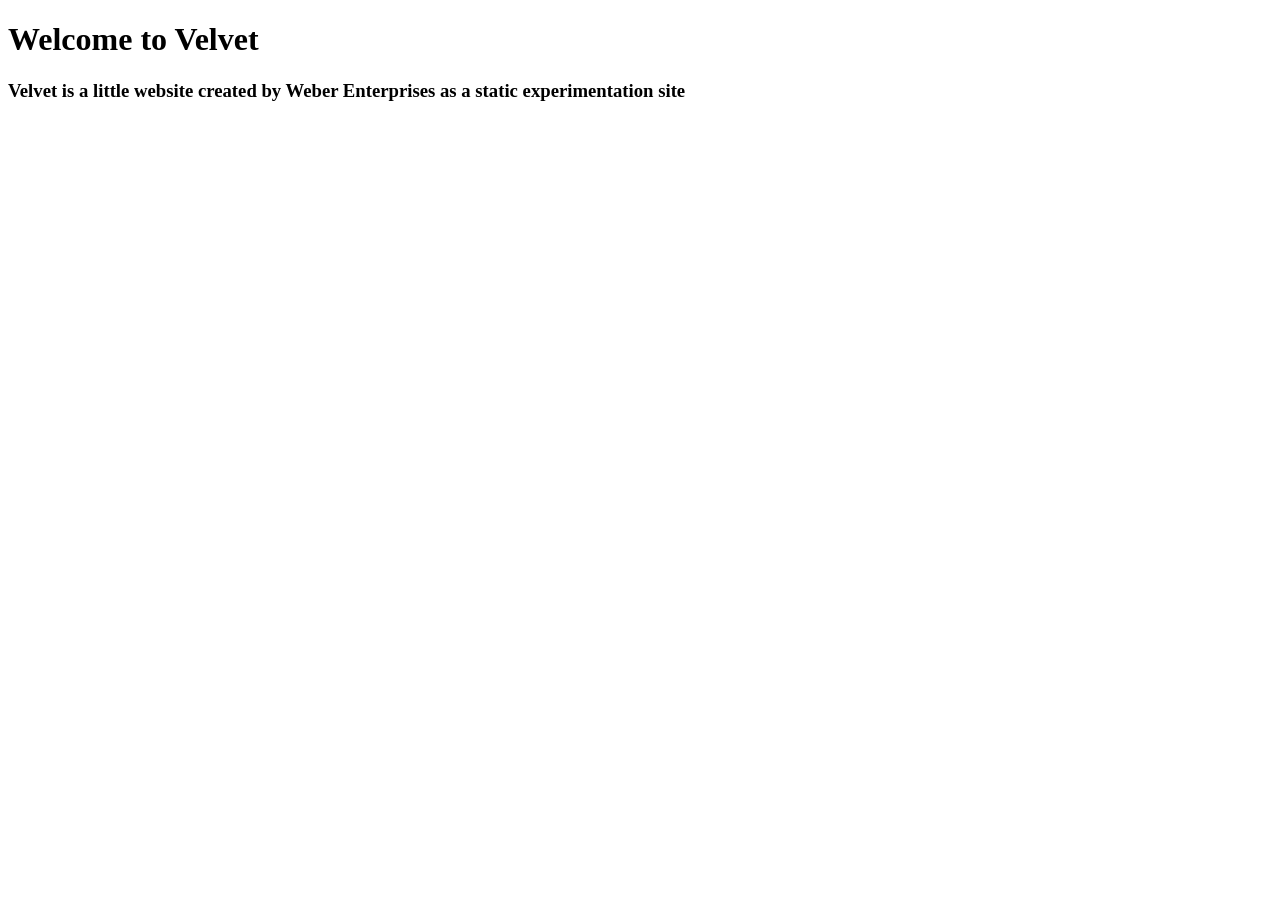
==== index.html @ d04a7765 "Create index.html" ====
<!DOCTYPE html>
<html lang="en">
<head>
  <link rel="stylesheet" href="styles.css">
  <title>Velvet</title>
</head>
<body>
    <h1>Welcome to Velvet</h1>
  <h3>Velvet is a little website created by Weber Enterprises as a static experimentation site </h3>
</body>
</html>
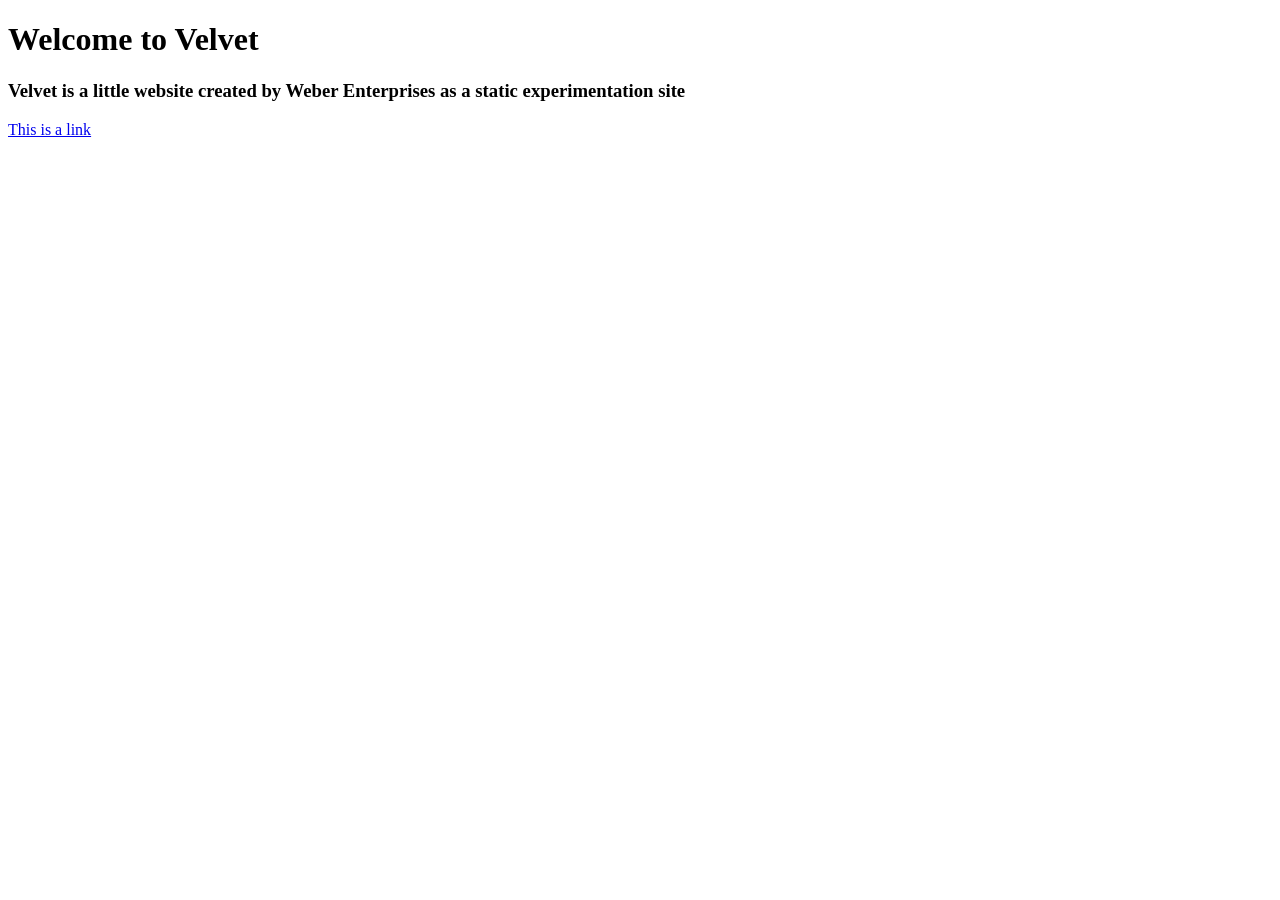
==== commit f94cc0ba: "Update index.html" ====
--- a/index.html
+++ b/index.html
@@ -7,5 +7,6 @@
 <body>
     <h1>Welcome to Velvet</h1>
   <h3>Velvet is a little website created by Weber Enterprises as a static experimentation site </h3>
+  <a href="bitlife.html" target="_blank">This is a link</a>
 </body>
 </html>
--- a/styles.css
+++ b/styles.css
@@ -0,0 +1,7 @@
+
+body {
+  cursor: url('false.png'), crosshair;
+}
+a:hover, button:hover {
+  cursor: url('true.png'), crosshair;
+}
